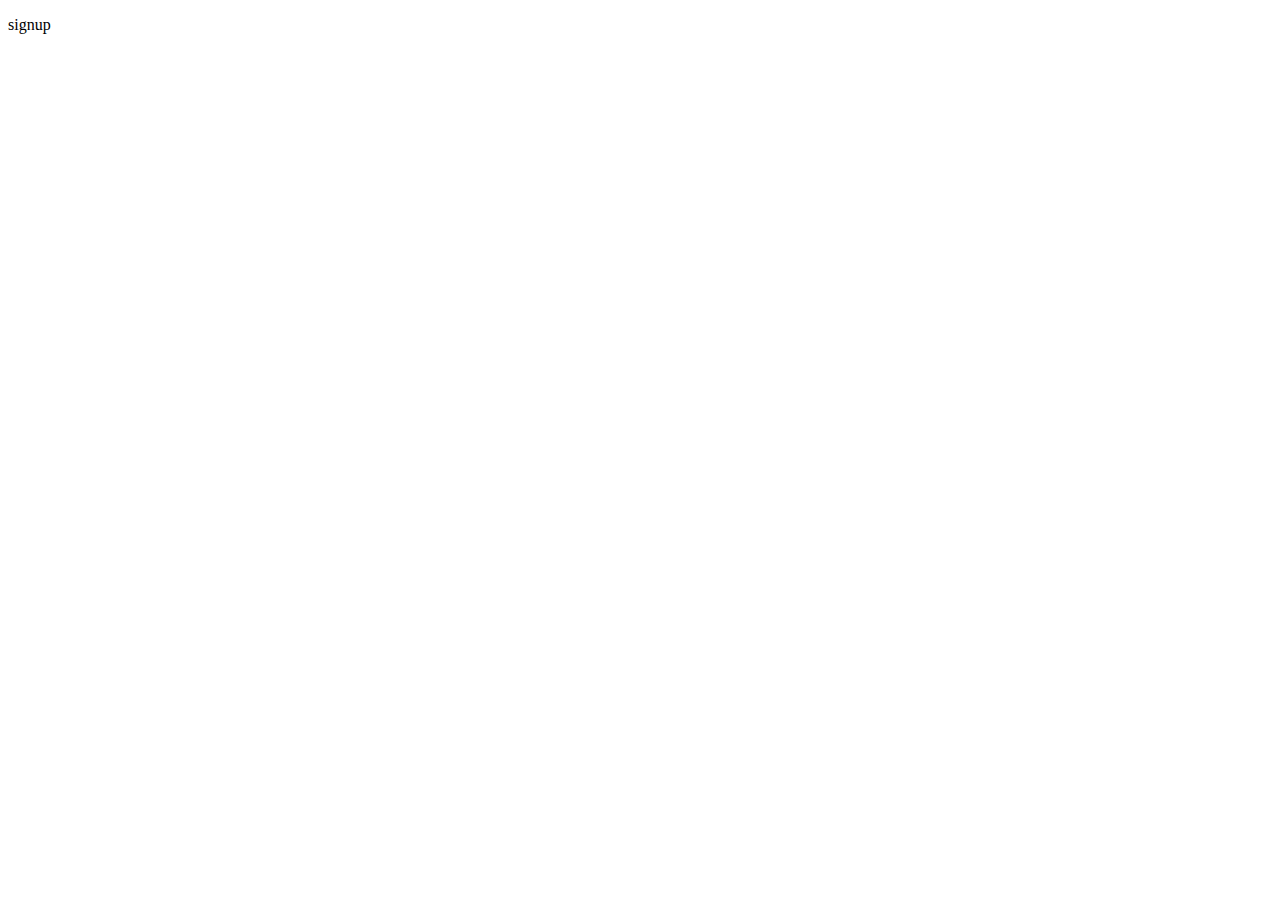
==== signup.html @ d696d594 "New changes" ====
<!DOCTYPE html>
<html lang="en">
<head>
    <meta charset="UTF-8">
    <meta name="viewport" content="width=device-width, initial-scale=1.0">
    <title>Document</title>
</head>
<body>
    <p>signup</p>
</body>
</html>
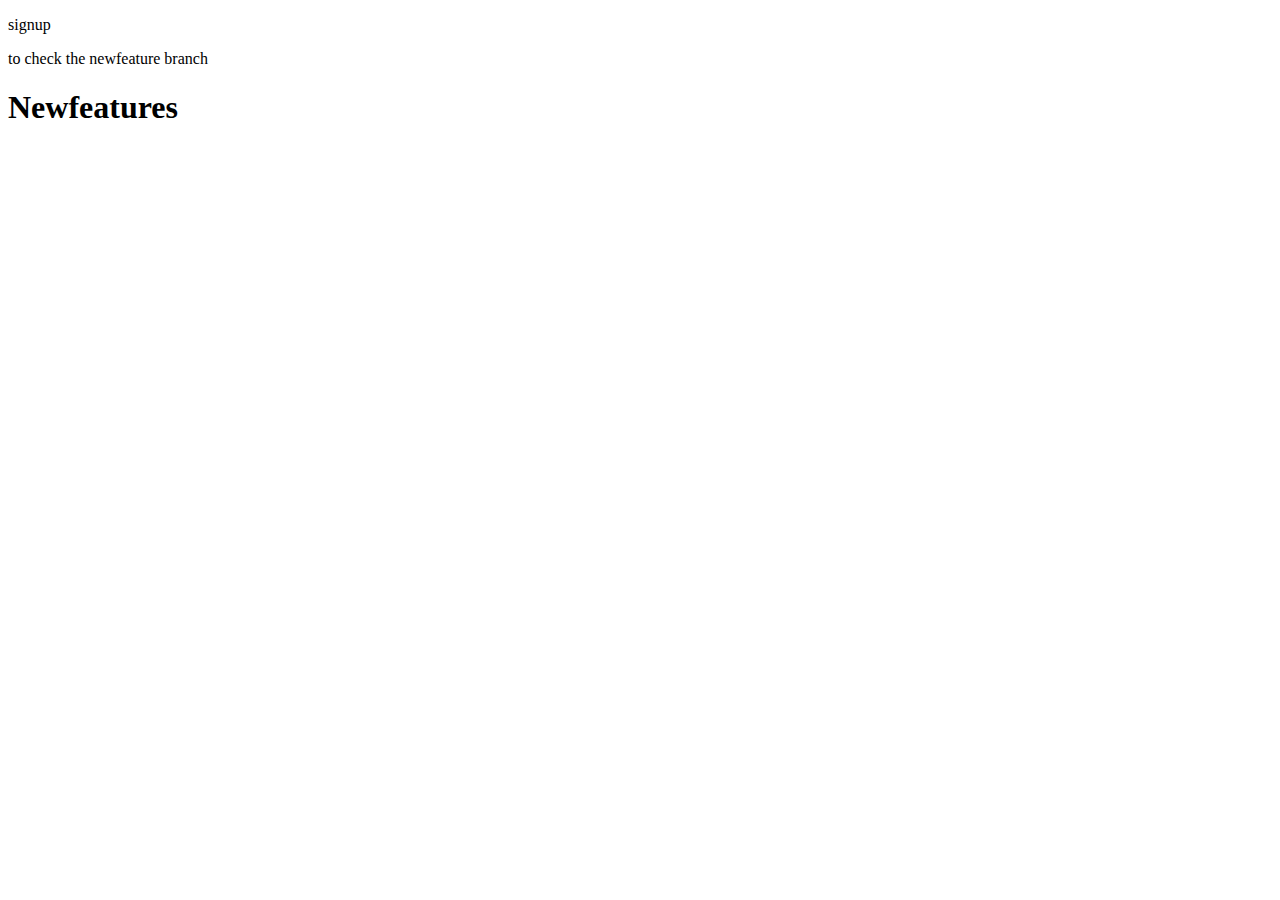
==== commit 16f1797e: "Test" ====
--- a/signup.html
+++ b/signup.html
@@ -7,5 +7,8 @@
 </head>
 <body>
     <p>signup</p>
+    to check the newfeature branch
+    <h1>Newfeatures
+    </h1>
 </body>
 </html>